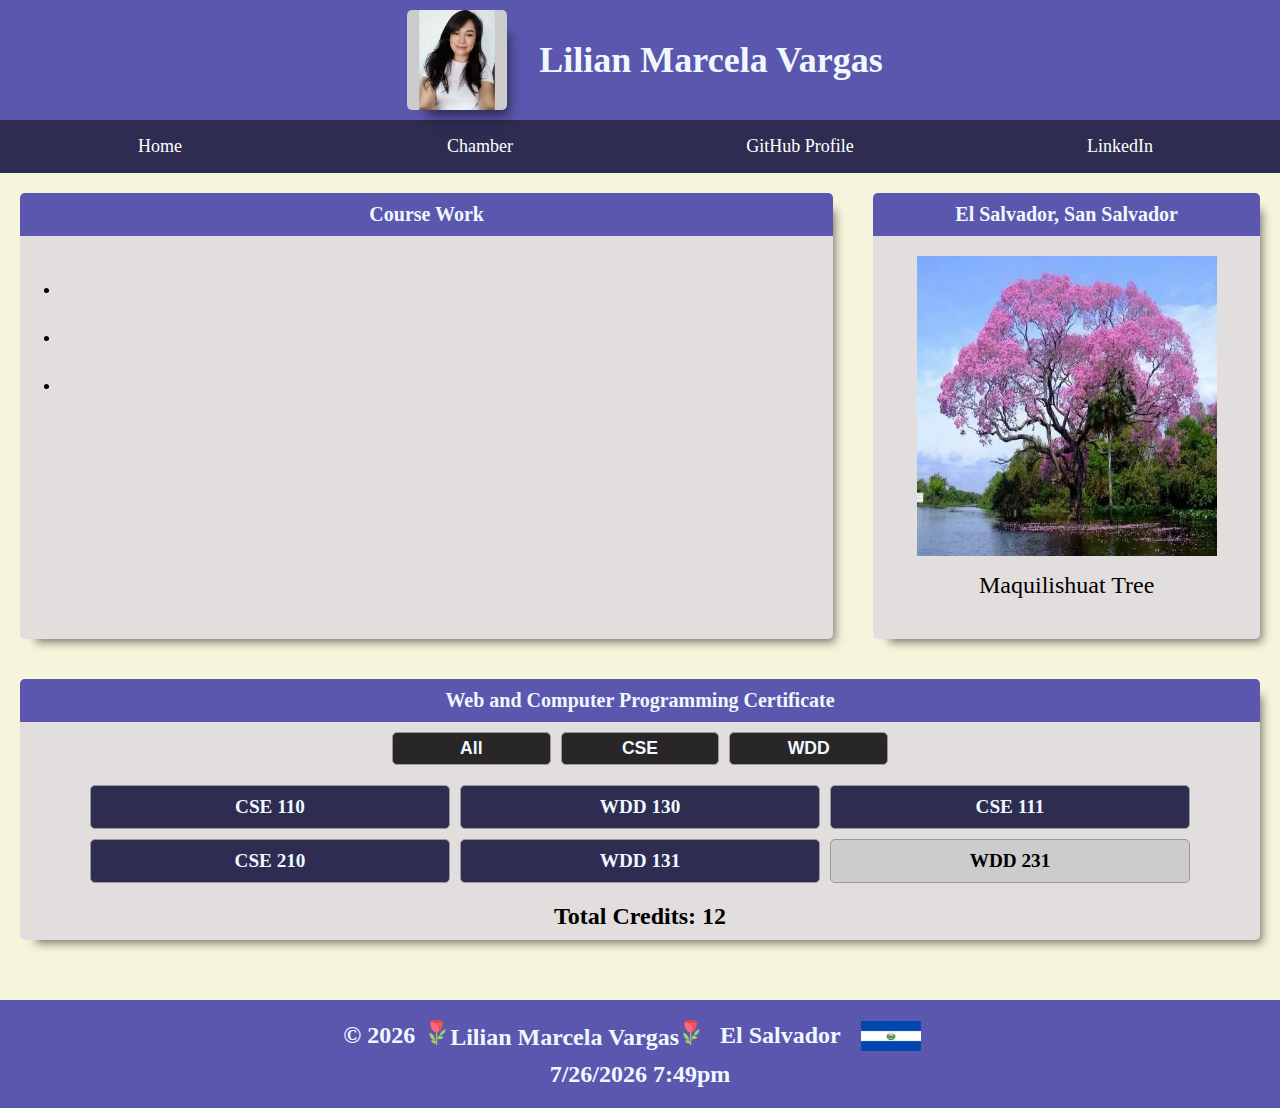
==== index.html @ 74aae707 "adding" ====
<!DOCTYPE html>
<html lang="en">
  <head>
    <meta charset="UTF-8">
    <meta name="viewport" content="width=device-width, initial-scale=1.0">
    <meta name="author" content="Marcela Vargas">
    <title>Document</title>
    <link rel="stylesheet" href="./styles/style.css">
    <script src="./scripts/script.js" defer></script>
  </head>
  <body>
    <header class="header">
      <div class="author-info">
        <img src="./images/profile.webp" alt="img-profile" width="100" height="100">
        <h2>Lilian Marcela Vargas</h2>
      </div>
      <button id="menu"></button>
      <nav class="navigation">
        <a href="./index.html" title="Home">Home</a>
        <a href="#" title="Chamber" class="active">Chamber</a>
        <a href="https://github.com/MarcelaVargasR" title="github-profile">GitHub Profile</a>
        <a href="https://www.linkedin.com/in/marcela-vargas-24a674152/" title="linkedin">LinkedIn</a>
        </nav>
    </header>
    <main>
        <div class="grid">
            <section class="section-course">
                <div class="title-course">
                    <span>Course Work</span>
                </div>
                <div class="list-course">
                <ul class="list-c">
                    <li></li>
                    <li></li>
                    <li></li>
                </ul>
                </div>
              </section>
              <section class="info-country">
                <div class="title-country">
                <span>El Salvador, San Salvador</span>
                </div>
                <div class="img-country">
                  <img src="./images/maquilishuat-tree.webp" alt="img-profile" width="300" height="300">
                  <p class="title-img-country">Maquilishuat Tree</p>
                </div>
              </section>  
        </div>
      <section class="info-courses">
        <div class="title-certificates">
        <span>Web and Computer Programming Certificate</span>
        </div>
        <div class="button-info" id="filters">
          <button id="filter-all" class="label small bg-black" aria-label="Show all courses">All</button>
          <button id="filter-cse" class="label small bg-black" aria-label="Show CSE courses">CSE</button>
          <button id="filter-wdd" class="label small bg-black"  aria-label="Show WDD courses">WDD</button>
        </div>
        <div>
          <ul id="courses">
          </ul>
        </div>
        <p class="credits">Total Credits: <span id="total-credits"></span></p>
      </section>
    </main>
    <footer class="footer">
        <div class="footer-p-author">
          <p class="info-author">
            <span id="currentyear">© 2024</span>
            <span class="name-author"> <img src="./images/flower-rose-svgrepo-com.svg" alt="icon-flower" width="25" height="25">Lilian Marcela Vargas<img src="./images/flower-rose-svgrepo-com.svg" alt="icon-flower" width="25" height="25"></span>
            <div class="flag-info">
              <span>El Salvador</span>
              <img src="./images/Flag_of_El_Salvador.webp" alt="flat" width="60" height="30">
            </div>
          </p>
        </div>
      <p id="lastModified">Last Update: </p>
    </footer>
  </body>
</html>
---- styles/style.css ----
*{
    margin: 0;
    padding: 0;
    box-sizing: border-box;
}

:root{
    --primary-color: #215070;
    --secondary-color: #afc93b;
    --accent-color: #5b57ae;
    --background-color: #282626;
}

body{
    font-family: Georgia, 'Times New Roman', Times, serif;
    background-color: beige;
}

/* HEADER */
.header{
    background-color: var(--accent-color);
    color: aliceblue;
}

.author-info{
    display: flex;
    gap: 2rem;
    padding-block: 10px;
    padding-left: 10px;
}

.author-info img{
    box-shadow: 11px 15px 11px -9px rgba(0,0,0,0.52);
    border-radius: 5px;
}

.author-info h2{
    align-self: center;
    font-size: 36px;
}

#menu {
	font-size: 40px;
	border: 0;
	background: none;
	color: #ffffff;
	position: absolute;
	top: 2rem;
	right: 2rem;
}

#menu::before {
	content: "☰";
}

#menu.open::before {
	content: "❎";
}

.navigation {
	display: flex;
	flex-direction: column;
    align-items: flex-start;
    max-width: 100%;
	list-style: none;
	background-color: var(--accent-color);
}

.navigation a {
	display: none;
	padding: 1rem;
	text-align: center;
	text-decoration: none;
	color: #fff;
}
.navigation a:hover {
	background-color:var(--primary-color);
	color: #ffffff;
    font-size: 18px;
    width: 100%;
    text-align: left;
	font-weight: 700;
}

.open a {
	display: block;
}

/* MAIN */
.section-course{
    background-color: rgb(226, 222, 222);
    margin: 20px;
    box-shadow: 9px 10px 9px -7px rgba(0,0,0,0.52);
    border-radius: 5px;
    padding-bottom: 10px;
}

.title-course{
    background-color: #5b57ae;
    color: aliceblue;
    font-size: 20px;
    font-weight: 600;
    padding: 10px;
    text-align: center;
    border-top-left-radius: 5px;
    border-top-right-radius: 5px;
}

.list-course{
    margin: 30px;
}

.list-c{
    list-style-type: disc;
}

.list-course li{
    margin-left: 10px;
    padding: 15px;
}

/* SECOND SECTION */
.info-country{
    background-color: rgb(226, 222, 222);
    margin: 20px;
    box-shadow: 9px 10px 9px -7px rgba(0,0,0,0.52);
    border-radius: 5px;
}

.title-country{
    background-color: #5b57ae;
    color: aliceblue;
    font-size: 20px;
    font-weight: 600;
    padding: 10px;
    text-align: center;
    border-top-left-radius: 5px;
    border-top-right-radius: 5px;
}

.img-country{
    display: flex;
    flex-direction: column;
    align-items: center;
    justify-content:center;
    gap: 1rem;
    margin: 20px;     
}

.title-img-country{
    width: 100%;
    text-align: center;
    font-size: 24px;
    margin-bottom: 20px;
}

/* THIRD SECTION */
.info-courses{
    background-color: rgb(226, 222, 222);
    margin: 20px;
    box-shadow: 9px 10px 9px -7px rgba(0,0,0,0.52);
    border-radius: 5px;
    padding-bottom: 10px;
}

.title-certificates{
    background-color: #5b57ae;
    color: aliceblue;
    font-size: 20px;
    font-weight: 600;
    padding: 10px;
    text-align: center;
    border-top-left-radius: 5px;
    border-top-right-radius: 5px;
}

.button-info{
    display: flex;
    flex-direction: row;
    justify-content: space-around;
    margin: 10px;
    gap: 10px;
}

.label{
    width: 100%;
    font-size: 1.2rem;
    font-weight: bold;
    padding: 10px;
    border-radius: 5px;
    display: flex;
    justify-content: center;
    background-color: #ccc;
    border: 1px solid #999;
}

.label.small{
    font-size: 1.1rem;
    padding: 5px;
}

.label.bg-black{
    background-color: #282626;
    color: aliceblue;
}

.label.bg-secondary{
    background-color: #2e2c51;
    color: aliceblue;
}

#courses{
    display: flex;
    flex-direction: column;
    gap: 10px;
    margin: 20px;

}

ul{
    list-style-type: none;
}

.credits{
    /* border: 1px solid red; */
    text-align: center;
    font-size: 24px;
    font-weight: bold;
}


/* FOOTER */
.footer{
    background-color: var(--accent-color);
    color: aliceblue;
    display: flex;
    flex-direction: column;
    justify-content: center;
    align-items: center;
    font-size: 24px;
    gap: 10px;
    padding: 20px;
    font-weight: bold;
    margin-top: 60px;
}

.info-author{
    display: flex;
    flex-direction: column;
    gap: 10px;
    justify-content: center;
    align-items: center;

}

.flag-info{
    display: flex;
    flex-direction: row;
    align-items: center;
    justify-content: center;
    gap: 20px;
}

@media (min-width: 768px){
    #menu {
		display: none;
	}

    .author-info{
        justify-content: center;
    }

	.navigation {
		flex-direction: row;
        font-size: 18px;
        background-color: #2e2c51;
	}

	.navigation a {
		display: block;
		flex: 1 1 100%;
	}

    .navigation a:hover {
        background-color:#2e2c51;
        color:#afc93b;
        font-size: 18px;
        width: 100%;
        text-align: center;
        font-weight: 700;
        border-radius: 5px;
    }

    .grid{
        display: grid;
        grid-template-columns: repeat(3, 1fr);
    }

    .section-course{
        grid-column: span 2;
    }

    .button-info{
        max-width: 40%;
        margin-inline: auto;

    }

    #courses{
        flex-direction: row;
        flex-wrap: wrap;
        justify-content: center;
    }

    #courses li{
        width: 30%;
    }

    /* FOOTER */
   .footer-p-author{
    display: flex;
    flex-direction: row;
    width: 100%;
    justify-content: center;
    align-items: center;
    gap: 1rem;
   }

   .info-author{
    flex-direction: row;
   }


    
}
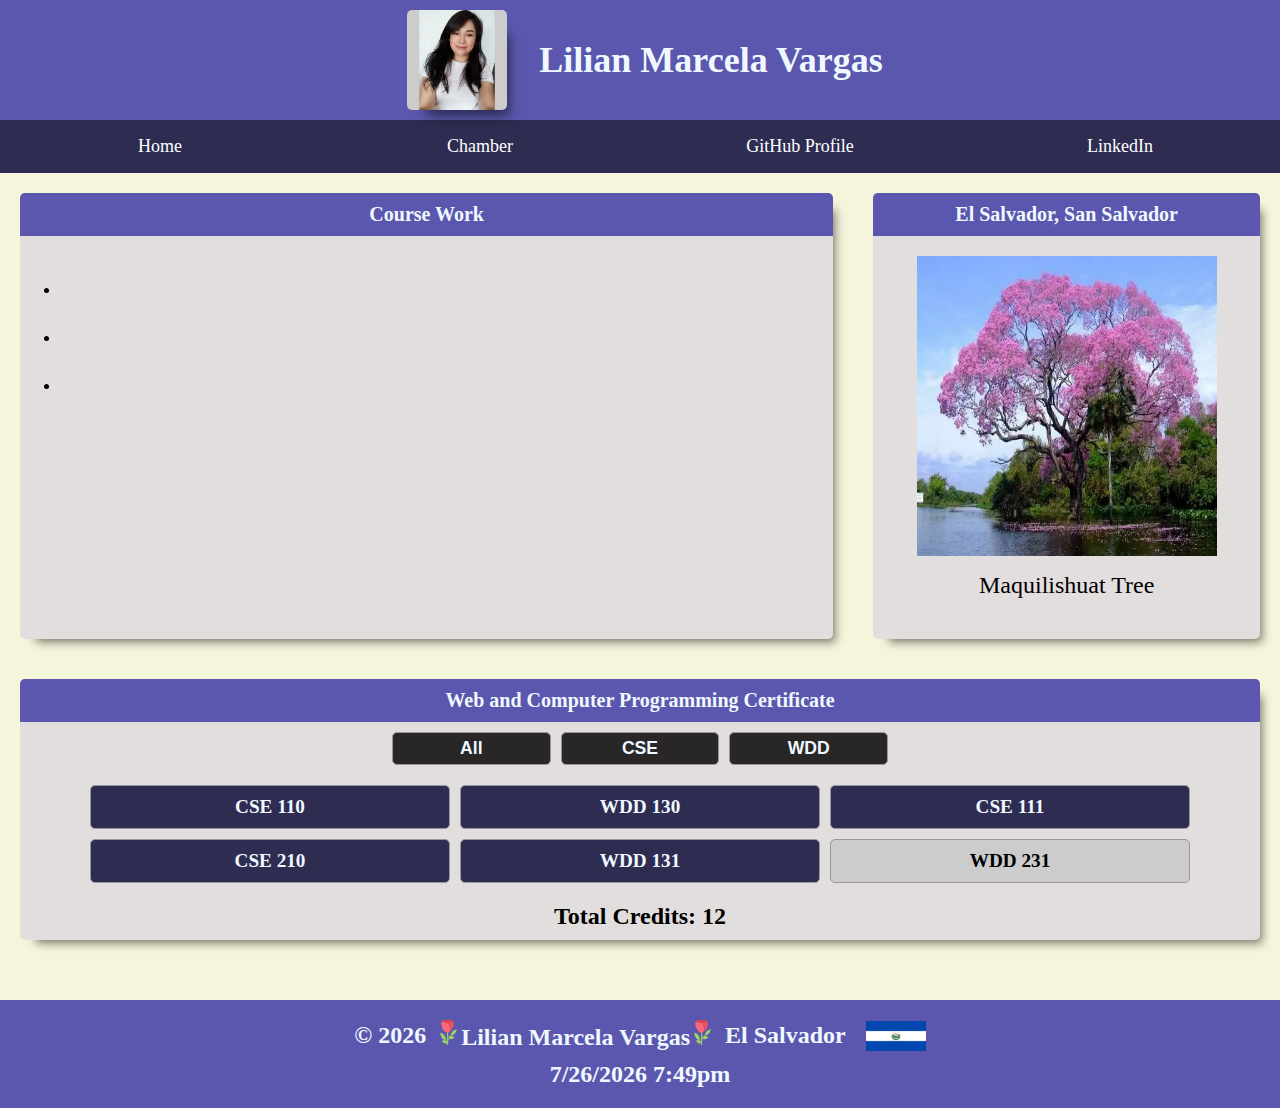
==== commit 27f3125a: "addind meta tags" ====
--- a/index.html
+++ b/index.html
@@ -1,79 +1,138 @@
 <!DOCTYPE html>
 <html lang="en">
   <head>
-    <meta charset="UTF-8">
-    <meta name="viewport" content="width=device-width, initial-scale=1.0">
-    <meta name="author" content="Marcela Vargas">
-    <title>Document</title>
-    <link rel="stylesheet" href="./styles/style.css">
+    <meta charset="UTF-8" />
+    <meta name="viewport" content="width=device-width, initial-scale=1.0" />
+    <meta name="author" content="Marcela Vargas" />
+    <title>Lilian Marcela Vargas</title>
+    <link rel="stylesheet" href="./styles/style.css" />
+    <link rel="shortcut icon" href="./images/favicon.ico" type="image/x-icon" />
+    <meta property="og:title" content="Lilian Vargas Profile" />
+    <meta property="og:type" content="accurate" />
+    <meta
+      property="og:image"
+      content="http://127.0.0.1:5500/images/maquilishuat-tree.webp"
+    />
+    <meta
+      property="og:url"
+      content="http://euro-travel-example.com/index.htm"
+    />
     <script src="./scripts/script.js" defer></script>
   </head>
   <body>
     <header class="header">
       <div class="author-info">
-        <img src="./images/profile.webp" alt="img-profile" width="100" height="100">
+        <img
+          src="./images/profile.webp"
+          alt="img-profile"
+          width="100"
+          height="100"
+        />
         <h2>Lilian Marcela Vargas</h2>
       </div>
       <button id="menu"></button>
       <nav class="navigation">
         <a href="./index.html" title="Home">Home</a>
         <a href="#" title="Chamber" class="active">Chamber</a>
-        <a href="https://github.com/MarcelaVargasR" title="github-profile">GitHub Profile</a>
-        <a href="https://www.linkedin.com/in/marcela-vargas-24a674152/" title="linkedin">LinkedIn</a>
-        </nav>
+        <a href="https://github.com/MarcelaVargasR" title="github-profile"
+          >GitHub Profile</a
+        >
+        <a
+          href="https://www.linkedin.com/in/marcela-vargas-24a674152/"
+          title="linkedin"
+          >LinkedIn</a
+        >
+      </nav>
     </header>
     <main>
-        <div class="grid">
-            <section class="section-course">
-                <div class="title-course">
-                    <span>Course Work</span>
-                </div>
-                <div class="list-course">
-                <ul class="list-c">
-                    <li></li>
-                    <li></li>
-                    <li></li>
-                </ul>
-                </div>
-              </section>
-              <section class="info-country">
-                <div class="title-country">
-                <span>El Salvador, San Salvador</span>
-                </div>
-                <div class="img-country">
-                  <img src="./images/maquilishuat-tree.webp" alt="img-profile" width="300" height="300">
-                  <p class="title-img-country">Maquilishuat Tree</p>
-                </div>
-              </section>  
-        </div>
+      <div class="grid">
+        <section class="section-course">
+          <div class="title-course">
+            <span>Course Work</span>
+          </div>
+          <div class="list-course">
+            <ul class="list-c">
+              <li></li>
+              <li></li>
+              <li></li>
+            </ul>
+          </div>
+        </section>
+        <section class="info-country">
+          <div class="title-country">
+            <span>El Salvador, San Salvador</span>
+          </div>
+          <div class="img-country">
+            <img
+              src="./images/maquilishuat-tree.webp"
+              alt="img-profile"
+              width="300"
+              height="300"
+            />
+            <p class="title-img-country">Maquilishuat Tree</p>
+          </div>
+        </section>
+      </div>
       <section class="info-courses">
         <div class="title-certificates">
-        <span>Web and Computer Programming Certificate</span>
+          <span>Web and Computer Programming Certificate</span>
         </div>
         <div class="button-info" id="filters">
-          <button id="filter-all" class="label small bg-black" aria-label="Show all courses">All</button>
-          <button id="filter-cse" class="label small bg-black" aria-label="Show CSE courses">CSE</button>
-          <button id="filter-wdd" class="label small bg-black"  aria-label="Show WDD courses">WDD</button>
+          <button
+            id="filter-all"
+            class="label small bg-black"
+            aria-label="Show all courses"
+          >
+            All
+          </button>
+          <button
+            id="filter-cse"
+            class="label small bg-black"
+            aria-label="Show CSE courses"
+          >
+            CSE
+          </button>
+          <button
+            id="filter-wdd"
+            class="label small bg-black"
+            aria-label="Show WDD courses"
+          >
+            WDD
+          </button>
         </div>
         <div>
-          <ul id="courses">
-          </ul>
+          <ul id="courses"></ul>
         </div>
         <p class="credits">Total Credits: <span id="total-credits"></span></p>
       </section>
     </main>
     <footer class="footer">
-        <div class="footer-p-author">
-          <p class="info-author">
-            <span id="currentyear">© 2024</span>
-            <span class="name-author"> <img src="./images/flower-rose-svgrepo-com.svg" alt="icon-flower" width="25" height="25">Lilian Marcela Vargas<img src="./images/flower-rose-svgrepo-com.svg" alt="icon-flower" width="25" height="25"></span>
-            <div class="flag-info">
-              <span>El Salvador</span>
-              <img src="./images/Flag_of_El_Salvador.webp" alt="flat" width="60" height="30">
-            </div>
-          </p>
+      <div class="footer-p-author">
+        <div class="info-author">
+          <span id="currentyear"></span>
+          <span class="name-author"
+            ><img
+              src="./images/flower-rose-svgrepo-com.svg"
+              alt="icon-flower"
+              width="25"
+              height="25" />Lilian Marcela Vargas<img
+              src="./images/flower-rose-svgrepo-com.svg"
+              alt="icon-flower"
+              width="25"
+              height="25"
+          /></span>
+          <div class="flag-info">
+            <span>El Salvador</span>
+            <img
+              src="./images/Flag_of_El_Salvador.webp"
+              alt="flat"
+              width="60"
+              height="30"
+            />
+          </div>
         </div>
-      <p id="lastModified">Last Update: </p>
+      </div>
+      <p id="lastModified">Last Updated:</p>
     </footer>
   </body>
 </html>
